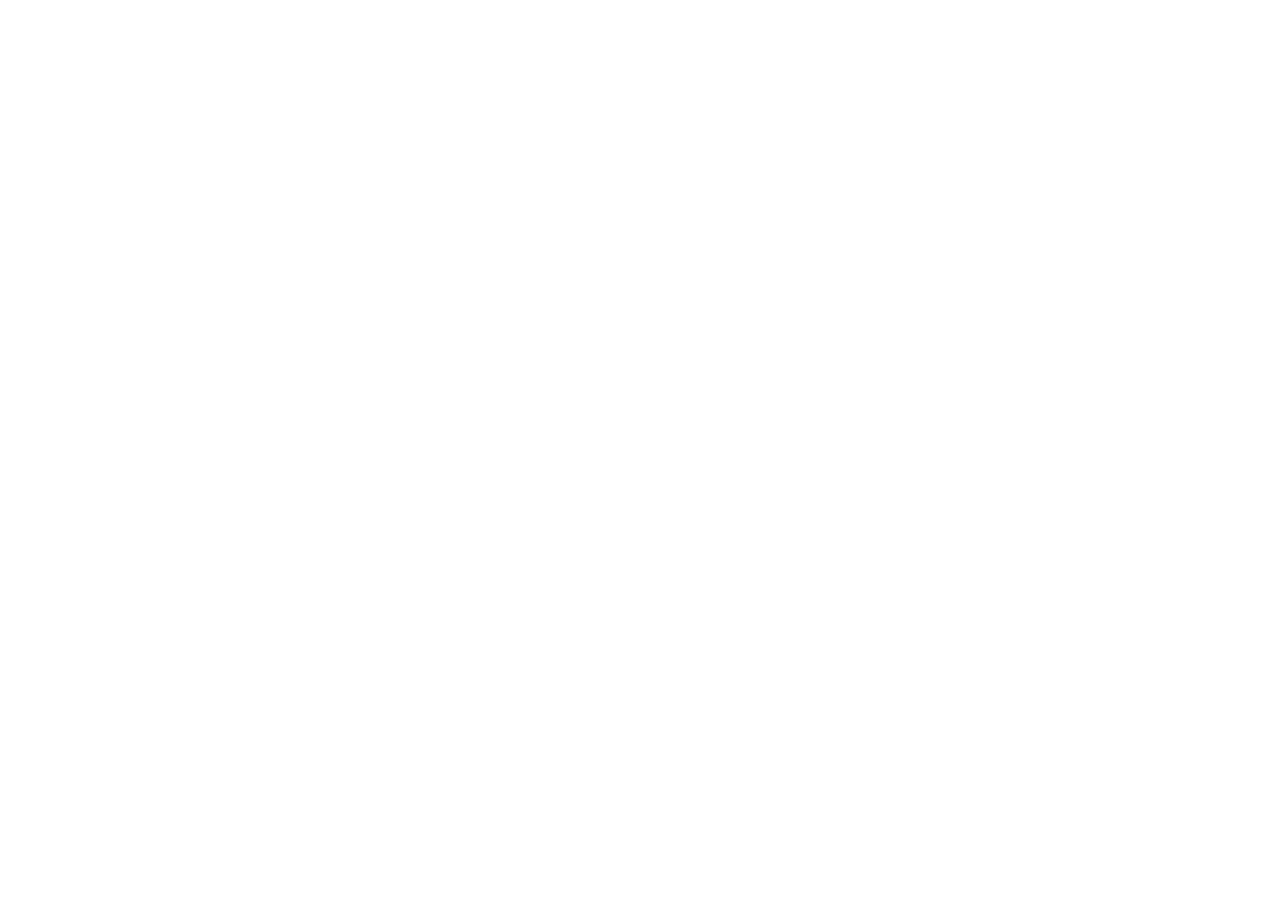
==== project_4 folder/index.html @ 0fecd25d "r-arranging files" ====
<!DOCTYPE html>
<html lang="en">
  <head>
    <meta charset="UTF-8" />
    <meta name="viewport" content="width=device-width, initial-scale=1.0" />
    <title>Supreme Rocket Maintenance</title>
  </head>
  <body></body>
</html>
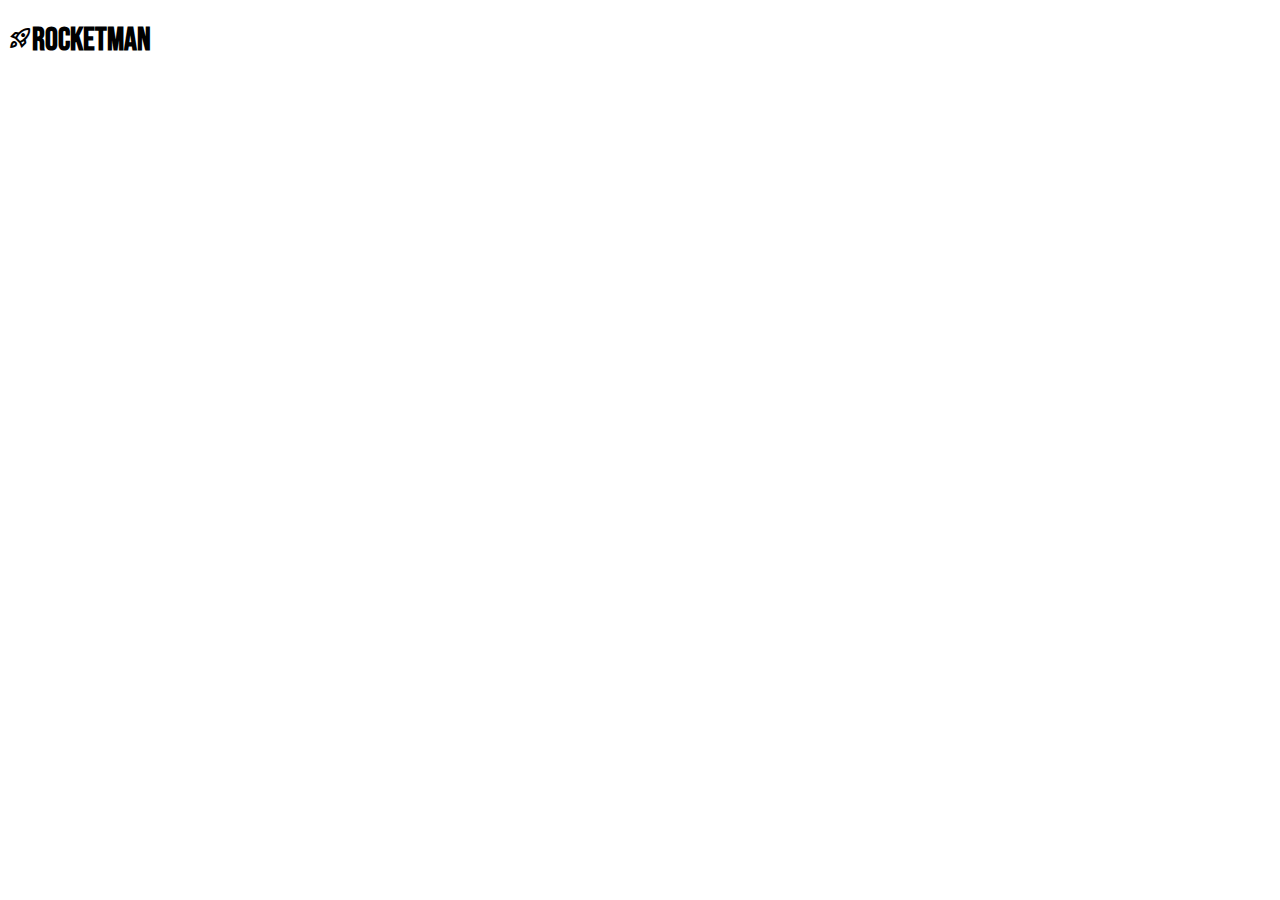
==== commit 47331a40: "organisation" ====
--- a/project_4 folder/index.html
+++ b/project_4 folder/index.html
@@ -4,6 +4,23 @@
     <meta charset="UTF-8" />
     <meta name="viewport" content="width=device-width, initial-scale=1.0" />
     <title>Supreme Rocket Maintenance</title>
+    <link
+      rel="stylesheet"
+      href="https://fonts.googleapis.com/css2?family=Material+Symbols+Outlined:opsz,wght,FILL,GRAD@20..48,100..700,0..1,-50..200"
+    />
+
+    <link rel="preconnect" href="https://fonts.googleapis.com" />
+    <link rel="preconnect" href="https://fonts.gstatic.com" crossorigin />
+    <link
+      href="https://fonts.googleapis.com/css2?family=Bebas+Neue&display=swap"
+      rel="stylesheet"
+    />
+
+    <link rel="stylesheet" href="src/styles.css" />
   </head>
-  <body></body>
+  <body>
+    <h1 id="website-title">
+      <span class="material-symbols-outlined"> rocket_launch </span>Rocketman
+    </h1>
+  </body>
 </html>
--- a/project_4 folder/src/styles.css
+++ b/project_4 folder/src/styles.css
@@ -0,0 +1,6 @@
+body {
+  background-image: url(project_4_folder\src\styles.css);
+
+h1#website-title {
+  font-family: "Bebas Neue", sans-serif;
+}
